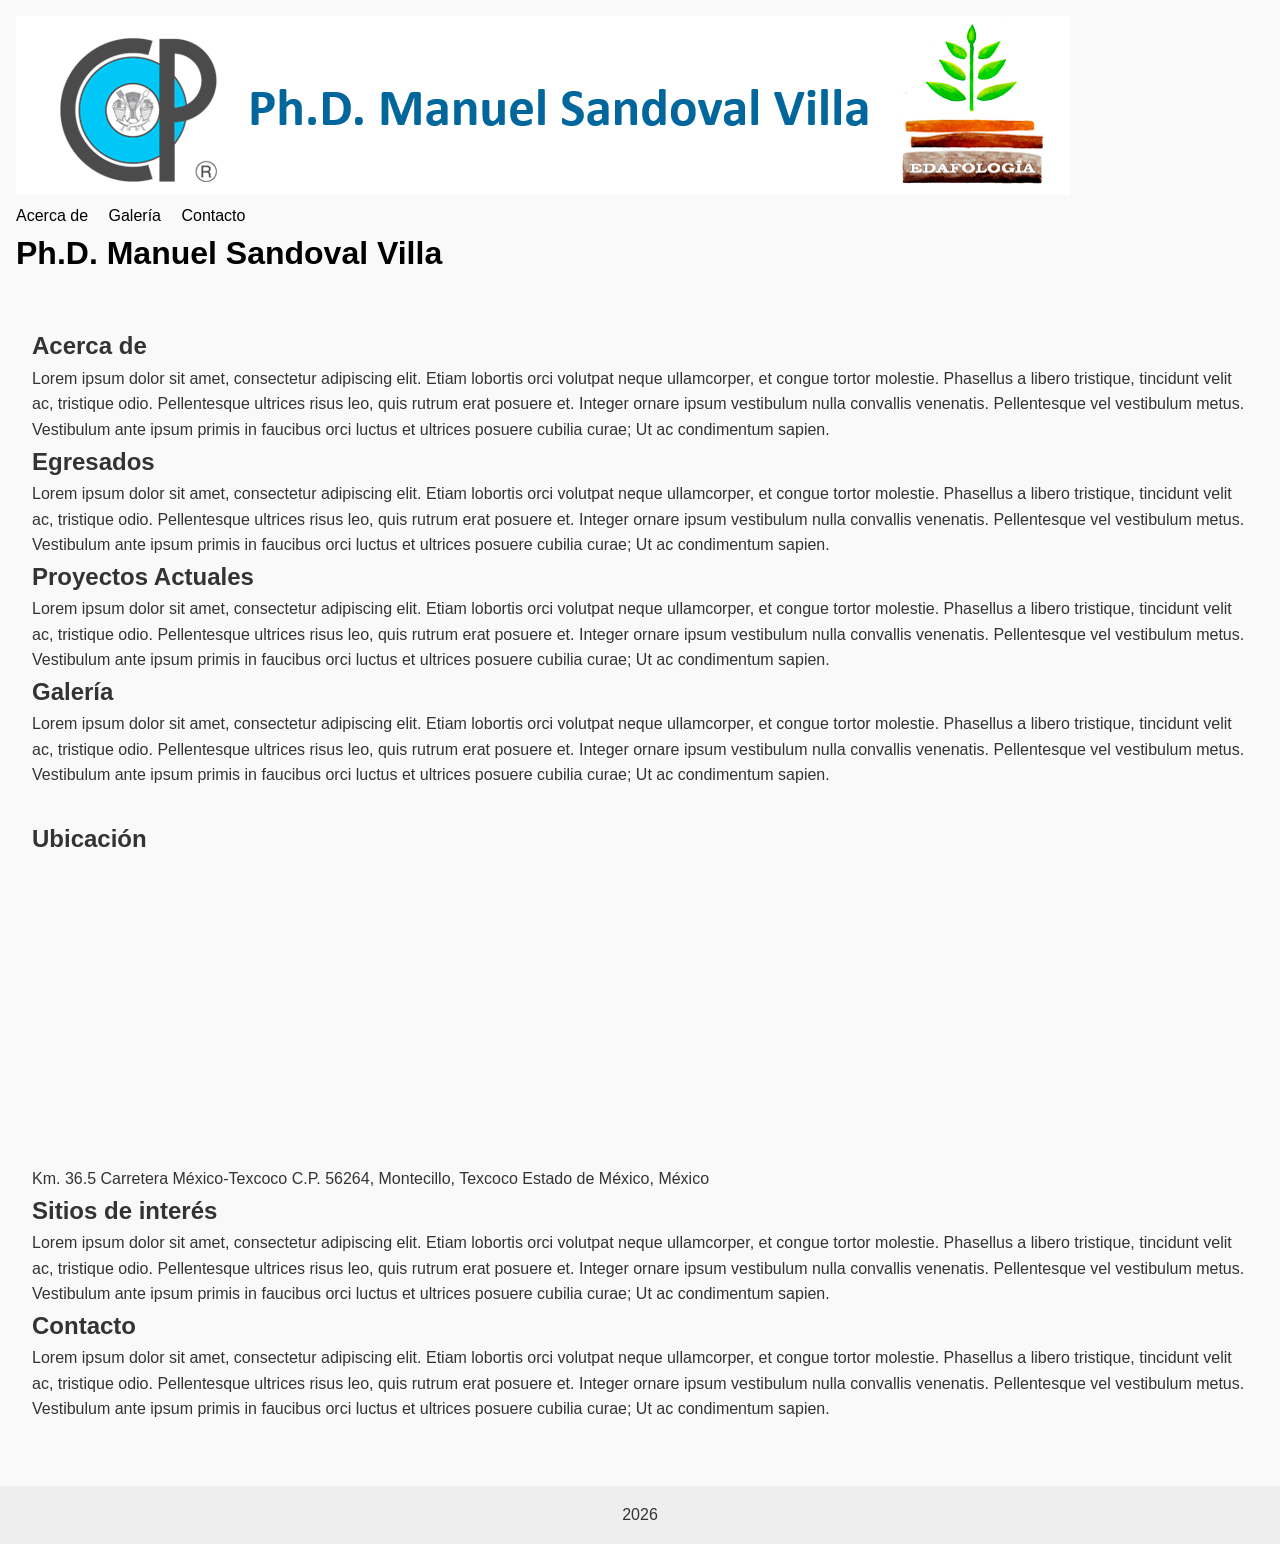
==== index.html @ 731d3b52 "First Commit" ====
<!DOCTYPE html>
<html lang="en">
<head>
    <meta charset="UTF-8">
    <meta name="viewport" content="width=device-width, initial-scale=1.0">
    <title>Ph.D. Manuel Sandoval Villa</title>

    <link rel="stylesheet" href="css/styles.css">

    <link rel="icon" href="favicon.ico" sizes="any">
    <link rel="icon" type="image/png" sizes="32x32" href="favicon.png">

    <meta name="description" content="Página web personal del Doctor Sandoval Villa manuel">
    <meta name="author" content="Manuel Sandoval Villa">
</head>
<body>
    <header>
        <img src="/assets/banner_villa_edafologia_cp.png" alt="">
        <nav>
            <a href="">Acerca de</a>
            <a href="">Galería</a>
            <a href="">Contacto</a>
        </nav>
        <h1>Ph.D. Manuel Sandoval Villa</h1>
    </header>

    <main>
        <section id="inicio">
            <h2>Acerca de</h2>
            <p>
                Lorem ipsum dolor sit amet, consectetur adipiscing elit. Etiam lobortis orci volutpat neque ullamcorper, et congue tortor molestie. 
                Phasellus a libero tristique, tincidunt velit ac, tristique odio. Pellentesque ultrices risus leo, quis rutrum erat posuere et. 
                Integer ornare ipsum vestibulum nulla convallis venenatis. Pellentesque vel vestibulum metus. Vestibulum ante ipsum primis in faucibus orci
                luctus et ultrices posuere cubilia curae; Ut ac condimentum sapien.
            </p>
        </section>
        <section id="egresados">
            <h2>Egresados</h2>
            <p>
                Lorem ipsum dolor sit amet, consectetur adipiscing elit. Etiam lobortis orci volutpat neque ullamcorper, et congue tortor molestie. 
                Phasellus a libero tristique, tincidunt velit ac, tristique odio. Pellentesque ultrices risus leo, quis rutrum erat posuere et. 
                Integer ornare ipsum vestibulum nulla convallis venenatis. Pellentesque vel vestibulum metus. Vestibulum ante ipsum primis in faucibus orci
                luctus et ultrices posuere cubilia curae; Ut ac condimentum sapien.
            </p>
        </section>
        <section id="proyectos">
            <h2>Proyectos Actuales</h2>
            <p>
                Lorem ipsum dolor sit amet, consectetur adipiscing elit. Etiam lobortis orci volutpat neque ullamcorper, et congue tortor molestie. 
                Phasellus a libero tristique, tincidunt velit ac, tristique odio. Pellentesque ultrices risus leo, quis rutrum erat posuere et. 
                Integer ornare ipsum vestibulum nulla convallis venenatis. Pellentesque vel vestibulum metus. Vestibulum ante ipsum primis in faucibus orci
                luctus et ultrices posuere cubilia curae; Ut ac condimentum sapien.
            </p>
        </section>
        <section id="galeria">
            <h2>Galería</h2>
            <p>
                Lorem ipsum dolor sit amet, consectetur adipiscing elit. Etiam lobortis orci volutpat neque ullamcorper, et congue tortor molestie. 
                Phasellus a libero tristique, tincidunt velit ac, tristique odio. Pellentesque ultrices risus leo, quis rutrum erat posuere et. 
                Integer ornare ipsum vestibulum nulla convallis venenatis. Pellentesque vel vestibulum metus. Vestibulum ante ipsum primis in faucibus orci
                luctus et ultrices posuere cubilia curae; Ut ac condimentum sapien.
            </p>
        </section>
        <section id="ubicacion">
            <h2>Ubicación</h2>
            <div class="map-container">
                <iframe src="https://www.google.com/maps/embed?pb=!1m18!1m12!1m3!1d1880.9104529698254!2d-98.90830983365079!3d19.463286948265726!2m3!1f0!2f0!3f0!3m2!1i1024!2i768!4f13.1!3m3!1m2!1s0x85d1e6beba937cdb%3A0xde0527f53a543570!2sEdafologia%20e%20Hidrociencias!5e0!3m2!1ses-419!2smx!4v1769531514384!5m2!1ses-419!2smx"
                    width="400"
                    height="300" 
                    style="border:0;"
                    allowfullscreen="" 
                    loading="lazy" 
                    referrerpolicy="no-referrer-when-downgrade">
                </iframe>
                <p>
                    Km. 36.5 Carretera México-Texcoco C.P. 56264, Montecillo, Texcoco Estado de México, México
                </p>
            </div>
        </section>
        <section id="sitios">
            <h2>Sitios de interés</h2>
            <p>
                Lorem ipsum dolor sit amet, consectetur adipiscing elit. Etiam lobortis orci volutpat neque ullamcorper, et congue tortor molestie. 
                Phasellus a libero tristique, tincidunt velit ac, tristique odio. Pellentesque ultrices risus leo, quis rutrum erat posuere et. 
                Integer ornare ipsum vestibulum nulla convallis venenatis. Pellentesque vel vestibulum metus. Vestibulum ante ipsum primis in faucibus orci
                luctus et ultrices posuere cubilia curae; Ut ac condimentum sapien.
            </p>
        </section>
        <section id="contacto">
            <h2>Contacto</h2>
            <p>
                Lorem ipsum dolor sit amet, consectetur adipiscing elit. Etiam lobortis orci volutpat neque ullamcorper, et congue tortor molestie. 
                Phasellus a libero tristique, tincidunt velit ac, tristique odio. Pellentesque ultrices risus leo, quis rutrum erat posuere et. 
                Integer ornare ipsum vestibulum nulla convallis venenatis. Pellentesque vel vestibulum metus. Vestibulum ante ipsum primis in faucibus orci
                luctus et ultrices posuere cubilia curae; Ut ac condimentum sapien.
            </p>
        </section>
    </main>

    <footer>
        <p>2026</p>
    </footer>

    <script src="js/main.js"></script>
</body>
</html>
---- css/styles.css ----
/* Reset básico */
* {
    margin: 0;
    padding: 0;
    box-sizing: border-box;
}

/* Tipografía y layout */
body {
    font-family: Arial, Helvetica, sans-serif;
    line-height: 1.6;
    color: #333;
    background-color: #f9f9f9;
}

/* Header */
header {
    background: #f9f9f9;
    color: rgb(0, 0, 0);
    padding: 1rem;
}

header nav a {
    color: rgb(0, 0, 0);
    margin-right: 1rem;
    text-decoration: none;
}

header nav a:hover {
    text-decoration: underline;
}

/* Main */
main {
    padding: 2rem;
}

/* Footer */
footer {
    text-align: center;
    padding: 1rem;
    background: #eee;
    margin-top: 2rem;
}

#ubicacion {
    margin-top: 2rem;
}

#ubicacion iframe {
    border-radius: 8px;
}
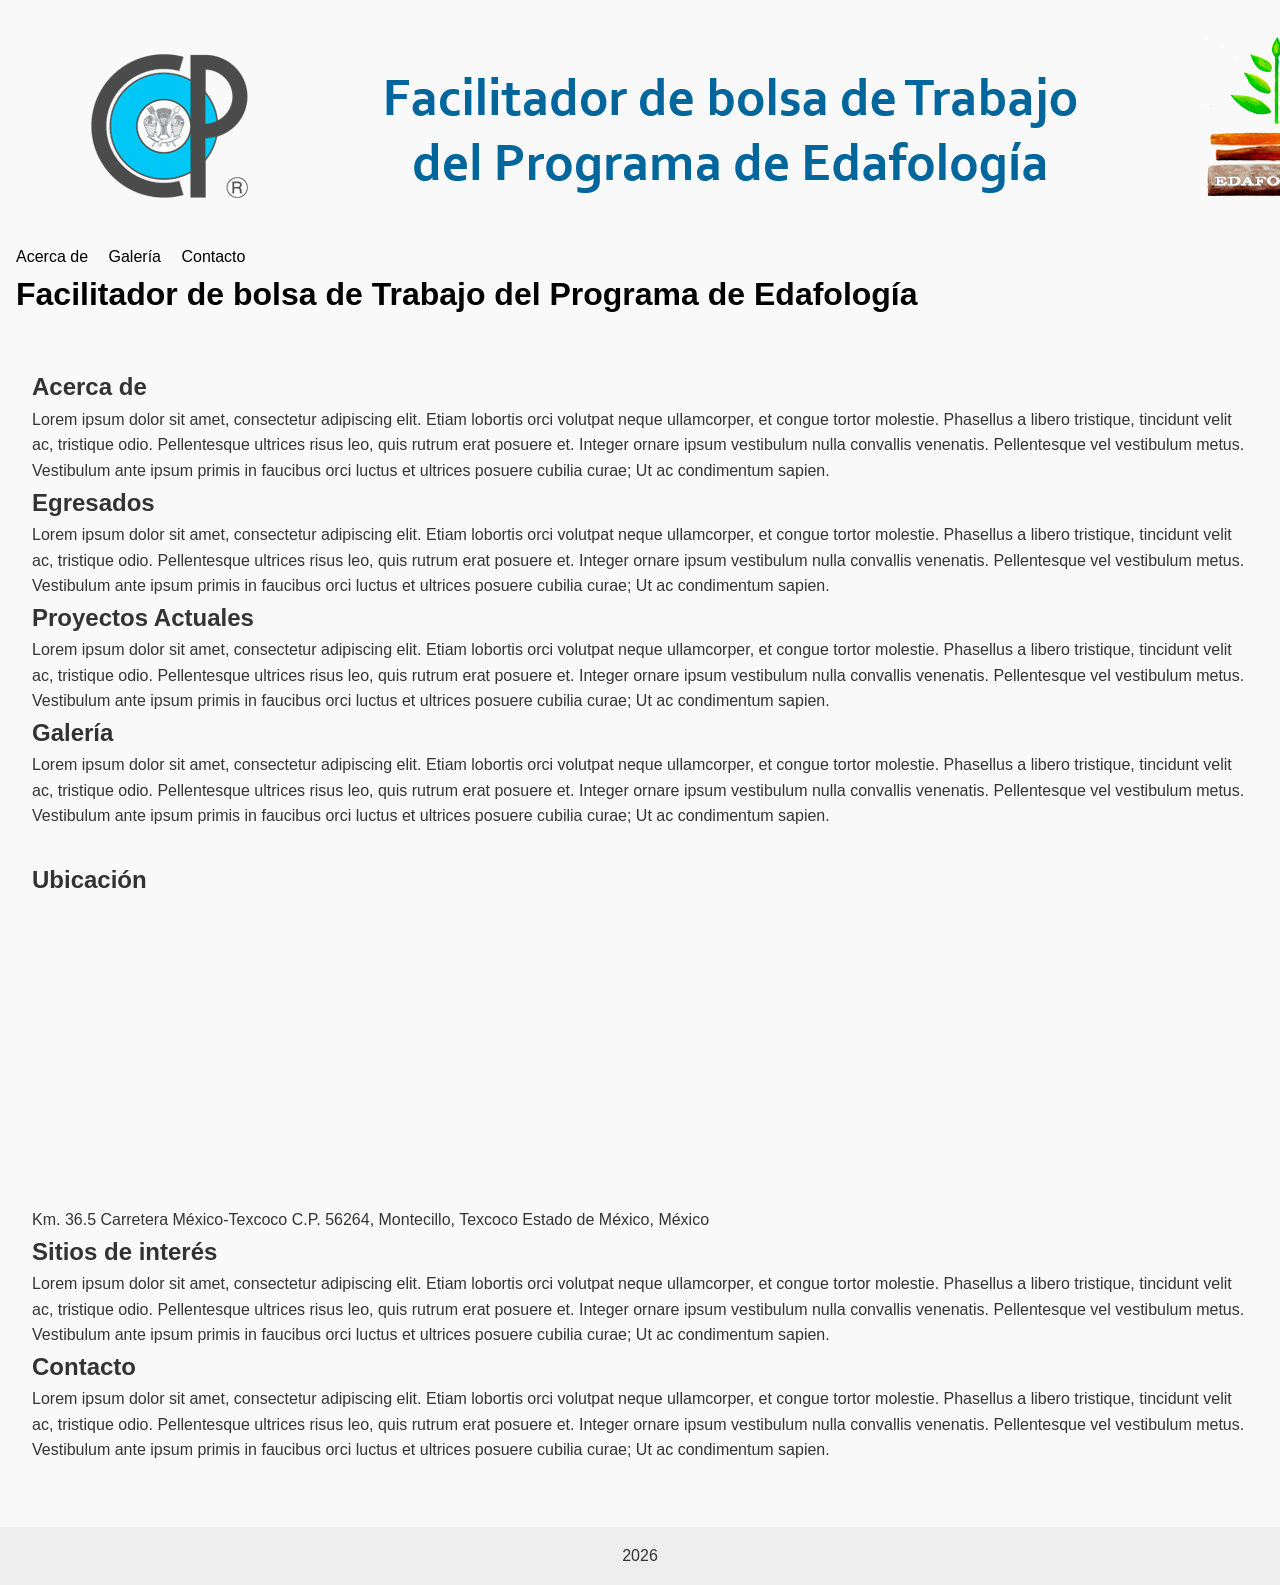
==== commit d4b514d1: "change: banner" ====
--- a/index.html
+++ b/index.html
@@ -10,18 +10,18 @@
     <link rel="icon" href="favicon.ico" sizes="any">
     <link rel="icon" type="image/png" sizes="32x32" href="favicon.png">
 
-    <meta name="description" content="Página web personal del Doctor Sandoval Villa manuel">
+    <meta name="description" content="Facilitador de bolsa de Trabajo del Programa de Edafología Sandoval Villa Manuel">
     <meta name="author" content="Manuel Sandoval Villa">
 </head>
 <body>
     <header>
-        <img src="/assets/banner_villa_edafologia_cp.png" alt="">
+        <img src="/assets/banner_facilitador_trabajo.png" alt="">
         <nav>
             <a href="">Acerca de</a>
             <a href="">Galería</a>
             <a href="">Contacto</a>
         </nav>
-        <h1>Ph.D. Manuel Sandoval Villa</h1>
+        <h1>Facilitador de bolsa de Trabajo del Programa de Edafología</h1>
     </header>
 
     <main>
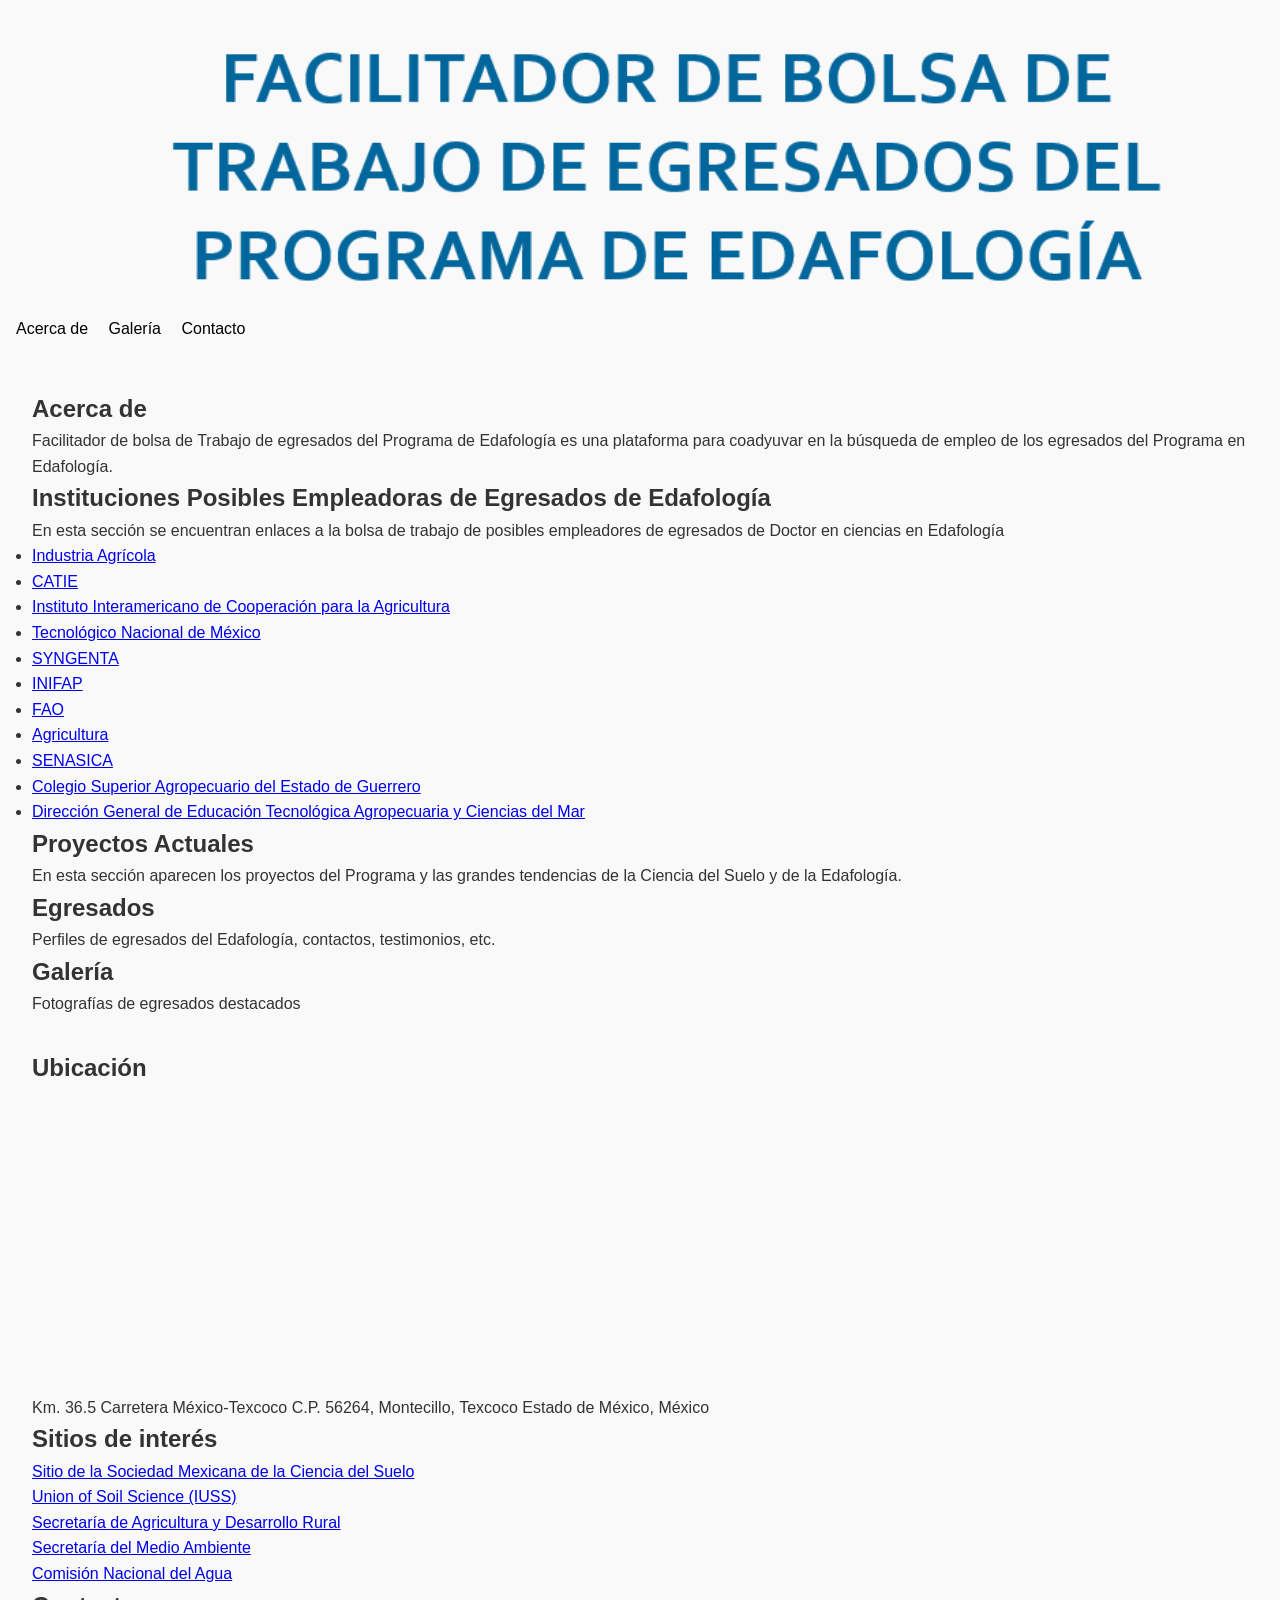
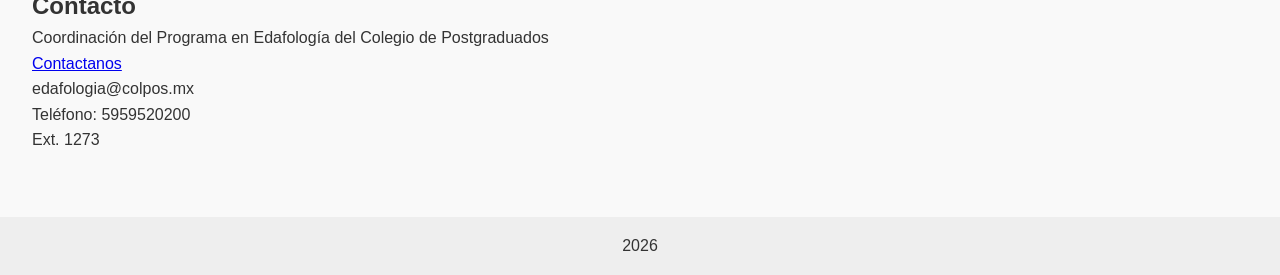
==== commit d12d33bc: "fix: sections" ====
--- a/index.html
+++ b/index.html
@@ -1,5 +1,6 @@
 <!DOCTYPE html>
 <html lang="en">
+
 <head>
     <meta charset="UTF-8">
     <meta name="viewport" content="width=device-width, initial-scale=1.0">
@@ -10,66 +11,75 @@
     <link rel="icon" href="favicon.ico" sizes="any">
     <link rel="icon" type="image/png" sizes="32x32" href="favicon.png">
 
-    <meta name="description" content="Facilitador de bolsa de Trabajo del Programa de Edafología Sandoval Villa Manuel">
-    <meta name="author" content="Manuel Sandoval Villa">
+    <meta name="description" content="Facilitador de bolsa de Trabajo del Programa de Edafología">
+    <meta name="author" content="Ph.D. Manuel Sandoval Villa">
 </head>
+
 <body>
     <header>
-        <img src="/assets/banner_facilitador_trabajo.png" alt="">
+        <section class="banner"></section>
         <nav>
             <a href="">Acerca de</a>
             <a href="">Galería</a>
             <a href="">Contacto</a>
         </nav>
-        <h1>Facilitador de bolsa de Trabajo del Programa de Edafología</h1>
     </header>
 
     <main>
         <section id="inicio">
             <h2>Acerca de</h2>
             <p>
-                Lorem ipsum dolor sit amet, consectetur adipiscing elit. Etiam lobortis orci volutpat neque ullamcorper, et congue tortor molestie. 
-                Phasellus a libero tristique, tincidunt velit ac, tristique odio. Pellentesque ultrices risus leo, quis rutrum erat posuere et. 
-                Integer ornare ipsum vestibulum nulla convallis venenatis. Pellentesque vel vestibulum metus. Vestibulum ante ipsum primis in faucibus orci
-                luctus et ultrices posuere cubilia curae; Ut ac condimentum sapien.
+                Facilitador de bolsa de Trabajo de egresados del Programa de Edafología es una plataforma para coadyuvar
+                en la búsqueda de empleo de los egresados del Programa en Edafología.
+            </p>
+        </section>
+        <section id="instituciones">
+            <h2>Instituciones Posibles Empleadoras de Egresados de Edafología</h2>
+            <p>
+                En esta sección se encuentran enlaces a la bolsa de trabajo de posibles empleadores de egresados de
+                Doctor en ciencias en Edafología
+            </p>
+            <div class="links-jobs">
+                <ul>
+                    <li><a href="https://mx.indeed.com/q-agricola-l-texcoco,-m%C3%A9x.-empleos.html?vjk=7f02f33eff9488b1">Industria Agrícola</a></li>
+                    <li><a href="https://www.catie.ac.cr/empleo/">CATIE</a></li>
+                    <li><a href="https://iica.int/es/vacantesmx/">Instituto Interamericano de Cooperación para la Agricultura</a></li>
+                    <li><a href="https://www.apizaco.tecnm.mx/convocatorias-de-plazas/">Tecnológico Nacional de México</a></li>
+                    <li><a href="https://www.syngenta.com.mx/vacantes">SYNGENTA</a></li>
+                    <li><a href="https://www.gob.mx/inifap/acciones-y-programas/convocatorias-2022">INIFAP</a></li>
+                    <li><a href="https://www.fao.org/employment/es">FAO</a></li>
+                    <li><a href="https://www.gob.mx/agricultura/documentos/plazas-vacantes-2025-398617?idiom=es">Agricultura</a></li>
+                    <li><a href="https://www.gob.mx/senasica/documentos/quieres-trabajar-en-el-senasica">SENASICA</a></li>
+                    <li><a href="https://csaegro.agricultura.gob.mx/es/convocatorias-academicas-2024">Colegio Superior Agropecuario del Estado de Guerrero</a></li>
+                    <li><a href="https://dgetaycm.sep.gob.mx/storage/recursos/2025/11/i7rOz2b3e9-PLAZAS%20VACANTES%20CORRIMIENTOS%20.pdf">Dirección General de Educación Tecnológica  Agropecuaria y Ciencias del Mar</a></li>
+                </ul>
+            </div>
+        </section>
+        <section id="proyectos">
+            <h2>Proyectos Actuales</h2>
+            <p>
+                En esta sección aparecen los proyectos del Programa y las grandes tendencias de la Ciencia del Suelo y
+                de la Edafología.
             </p>
         </section>
         <section id="egresados">
             <h2>Egresados</h2>
             <p>
-                Lorem ipsum dolor sit amet, consectetur adipiscing elit. Etiam lobortis orci volutpat neque ullamcorper, et congue tortor molestie. 
-                Phasellus a libero tristique, tincidunt velit ac, tristique odio. Pellentesque ultrices risus leo, quis rutrum erat posuere et. 
-                Integer ornare ipsum vestibulum nulla convallis venenatis. Pellentesque vel vestibulum metus. Vestibulum ante ipsum primis in faucibus orci
-                luctus et ultrices posuere cubilia curae; Ut ac condimentum sapien.
-            </p>
-        </section>
-        <section id="proyectos">
-            <h2>Proyectos Actuales</h2>
-            <p>
-                Lorem ipsum dolor sit amet, consectetur adipiscing elit. Etiam lobortis orci volutpat neque ullamcorper, et congue tortor molestie. 
-                Phasellus a libero tristique, tincidunt velit ac, tristique odio. Pellentesque ultrices risus leo, quis rutrum erat posuere et. 
-                Integer ornare ipsum vestibulum nulla convallis venenatis. Pellentesque vel vestibulum metus. Vestibulum ante ipsum primis in faucibus orci
-                luctus et ultrices posuere cubilia curae; Ut ac condimentum sapien.
+                Perfiles de egresados del Edafología, contactos, testimonios, etc.
             </p>
         </section>
         <section id="galeria">
             <h2>Galería</h2>
             <p>
-                Lorem ipsum dolor sit amet, consectetur adipiscing elit. Etiam lobortis orci volutpat neque ullamcorper, et congue tortor molestie. 
-                Phasellus a libero tristique, tincidunt velit ac, tristique odio. Pellentesque ultrices risus leo, quis rutrum erat posuere et. 
-                Integer ornare ipsum vestibulum nulla convallis venenatis. Pellentesque vel vestibulum metus. Vestibulum ante ipsum primis in faucibus orci
-                luctus et ultrices posuere cubilia curae; Ut ac condimentum sapien.
+                Fotografías de egresados destacados
             </p>
         </section>
         <section id="ubicacion">
             <h2>Ubicación</h2>
             <div class="map-container">
-                <iframe src="https://www.google.com/maps/embed?pb=!1m18!1m12!1m3!1d1880.9104529698254!2d-98.90830983365079!3d19.463286948265726!2m3!1f0!2f0!3f0!3m2!1i1024!2i768!4f13.1!3m3!1m2!1s0x85d1e6beba937cdb%3A0xde0527f53a543570!2sEdafologia%20e%20Hidrociencias!5e0!3m2!1ses-419!2smx!4v1769531514384!5m2!1ses-419!2smx"
-                    width="400"
-                    height="300" 
-                    style="border:0;"
-                    allowfullscreen="" 
-                    loading="lazy" 
+                <iframe
+                    src="https://www.google.com/maps/embed?pb=!1m18!1m12!1m3!1d1880.9104529698254!2d-98.90830983365079!3d19.463286948265726!2m3!1f0!2f0!3f0!3m2!1i1024!2i768!4f13.1!3m3!1m2!1s0x85d1e6beba937cdb%3A0xde0527f53a543570!2sEdafologia%20e%20Hidrociencias!5e0!3m2!1ses-419!2smx!4v1769531514384!5m2!1ses-419!2smx"
+                    width="400" height="300" style="border:0;" allowfullscreen="" loading="lazy"
                     referrerpolicy="no-referrer-when-downgrade">
                 </iframe>
                 <p>
@@ -80,19 +90,47 @@
         <section id="sitios">
             <h2>Sitios de interés</h2>
             <p>
-                Lorem ipsum dolor sit amet, consectetur adipiscing elit. Etiam lobortis orci volutpat neque ullamcorper, et congue tortor molestie. 
-                Phasellus a libero tristique, tincidunt velit ac, tristique odio. Pellentesque ultrices risus leo, quis rutrum erat posuere et. 
-                Integer ornare ipsum vestibulum nulla convallis venenatis. Pellentesque vel vestibulum metus. Vestibulum ante ipsum primis in faucibus orci
-                luctus et ultrices posuere cubilia curae; Ut ac condimentum sapien.
+                <a href="https://www.smcsmx.org/">
+                    Sitio de la Sociedad Mexicana de la Ciencia del Suelo
+                </a>
+            </p>
+            <p>
+                <a href="https://www.iuss.org/">
+                    Union of Soil Science (IUSS)
+                </a>
+            </p>
+            <p>
+                <a href="https://www.gob.mx/agricultura">
+                    Secretaría de Agricultura y Desarrollo Rural
+                </a>
+            </p>
+            <p>
+                <a href="https://www.sedema.cdmx.gob.mx/">
+                    Secretaría del Medio Ambiente
+                </a>
+            </p>
+            <p>
+                <a href="https://www.gob.mx/conagua">
+                    Comisión Nacional del Agua
+                </a>
             </p>
         </section>
         <section id="contacto">
             <h2>Contacto</h2>
             <p>
-                Lorem ipsum dolor sit amet, consectetur adipiscing elit. Etiam lobortis orci volutpat neque ullamcorper, et congue tortor molestie. 
-                Phasellus a libero tristique, tincidunt velit ac, tristique odio. Pellentesque ultrices risus leo, quis rutrum erat posuere et. 
-                Integer ornare ipsum vestibulum nulla convallis venenatis. Pellentesque vel vestibulum metus. Vestibulum ante ipsum primis in faucibus orci
-                luctus et ultrices posuere cubilia curae; Ut ac condimentum sapien.
+                Coordinación del Programa en Edafología del Colegio de Postgraduados
+            </p>
+            <a href="mailto:edafologia@colpos.mx">
+                Contactanos
+            </a>
+            <p>
+                edafologia@colpos.mx
+            </p>
+            <p>
+                Teléfono: 5959520200
+            </p>
+            <p>
+                Ext. 1273
             </p>
         </section>
     </main>
@@ -103,4 +141,5 @@
 
     <script src="js/main.js"></script>
 </body>
+
 </html>
--- a/css/styles.css
+++ b/css/styles.css
@@ -50,3 +50,17 @@
 #ubicacion iframe {
     border-radius: 8px;
 }
+
+.banner {
+    height: 300px;
+    background-image: url("../assets/banner_facilitador_trabajo.png");
+    background-position: center;
+    background-size: cover;
+    background-repeat: no-repeat;
+
+    display: flex;
+    align-items: center;
+    justify-content: center;
+    text-align: center;
+    color: white;
+}
